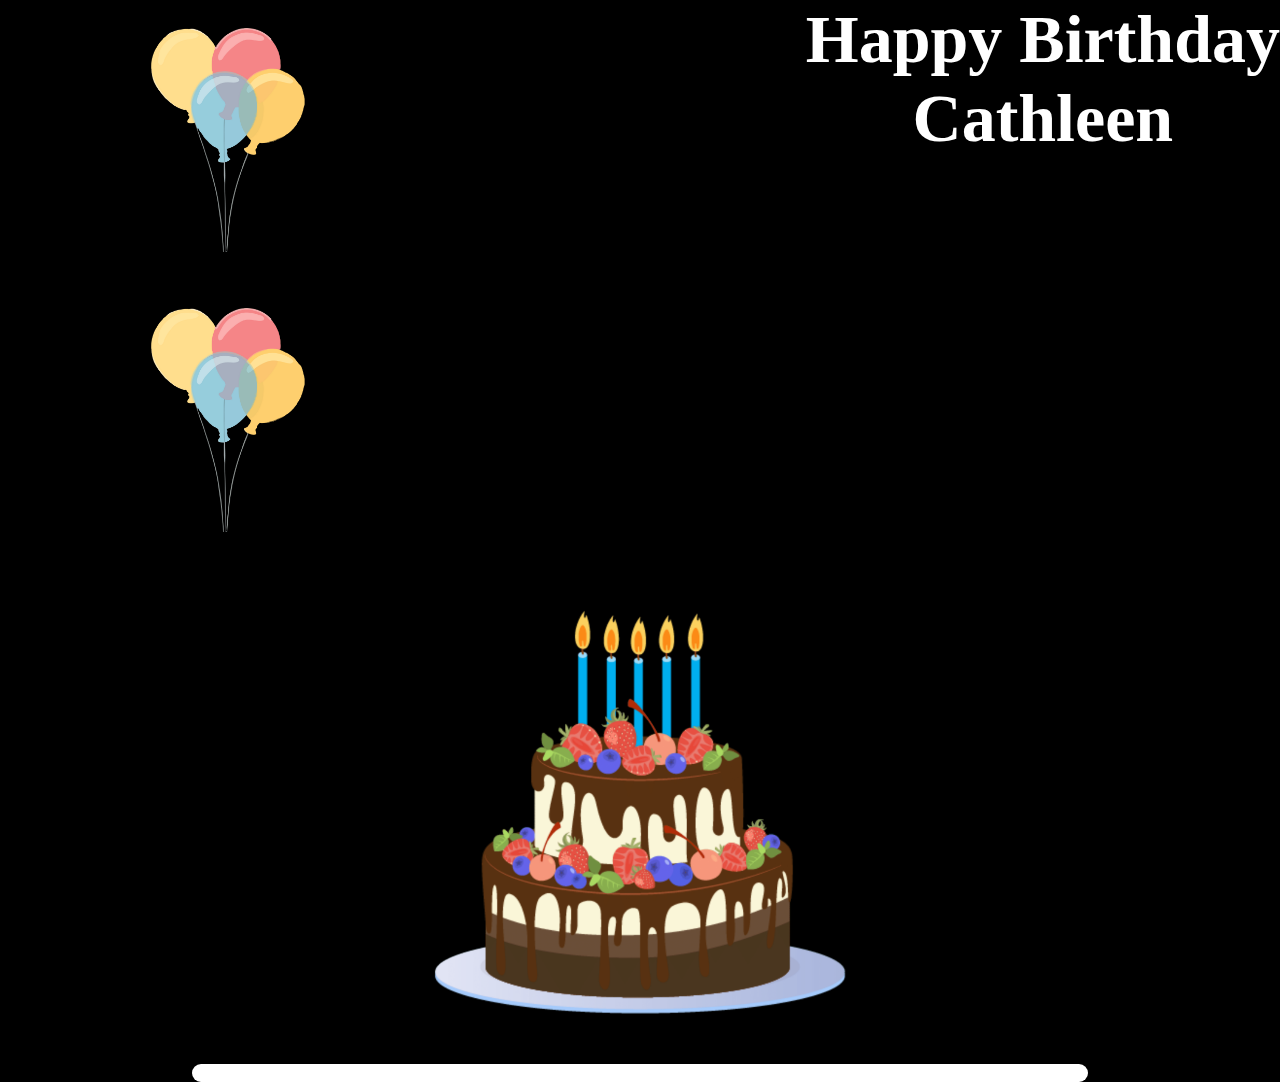
==== letter.html @ 82ecb420 "Add files via upload" ====
<!DOCTYPE html>
<html lang="en">
<head>
    <meta charset="UTF-8">
    <meta name="viewport" content="width=device-width, initial-scale=1.0">
    <link rel="shortcut icon" href="https://i.pinimg.com/564x/94/67/92/946792a211d97528a47069aa7af84032.jpg" type="image/x-icon">
    <title>Happy Birthday Cathleen</title>
    <link rel="stylesheet" href="letter.css">
</head>
<body>
    <header>
        <img src="Images/Balloon.png" alt="Balloon" class="balloon">
        <div class="text">
            <h1>Happy Birthday</h1>
            <h1>Cathleen</h1>
        </div>
        <img src="Images/Balloon.png" alt="Balloon" class="balloon">
    </header>
    <article>
        <img src="Images/Cake.png" alt="Cake" class="cake">
        <div class="text-container">
            <p>M</p>
        </div>
    </article>
</body>
</html>
---- letter.css ----
*{
    margin: 0;
    padding: 0;
    color: white;
    font-family: cursive;
}

body{
    background-color: black;
}

header{
    display: flex;
    justify-content: space-between;
    width: 100%;
    flex-wrap: wrap;
}
h1{
    font-size: 68px;
    text-align: center;
}
img{
    object-fit: cover;
    object-position: center;
}
.balloon{
    height:280px;
}
article{
    display: flex;
    flex-wrap: wrap;
    justify-content: center;
}
.cake{
    width: 70%;
}

.text-container{
    width: 70%;
    background-color: white;
    color: black;
    border-radius: 20px;
}
.text-container p{
    text-align: center;
}
@media screen and (max-width:992px) {
    h1{
        font-size: 24px;
    }
    .balloon{
        height: 80px;
        width: 60px;
    }
}
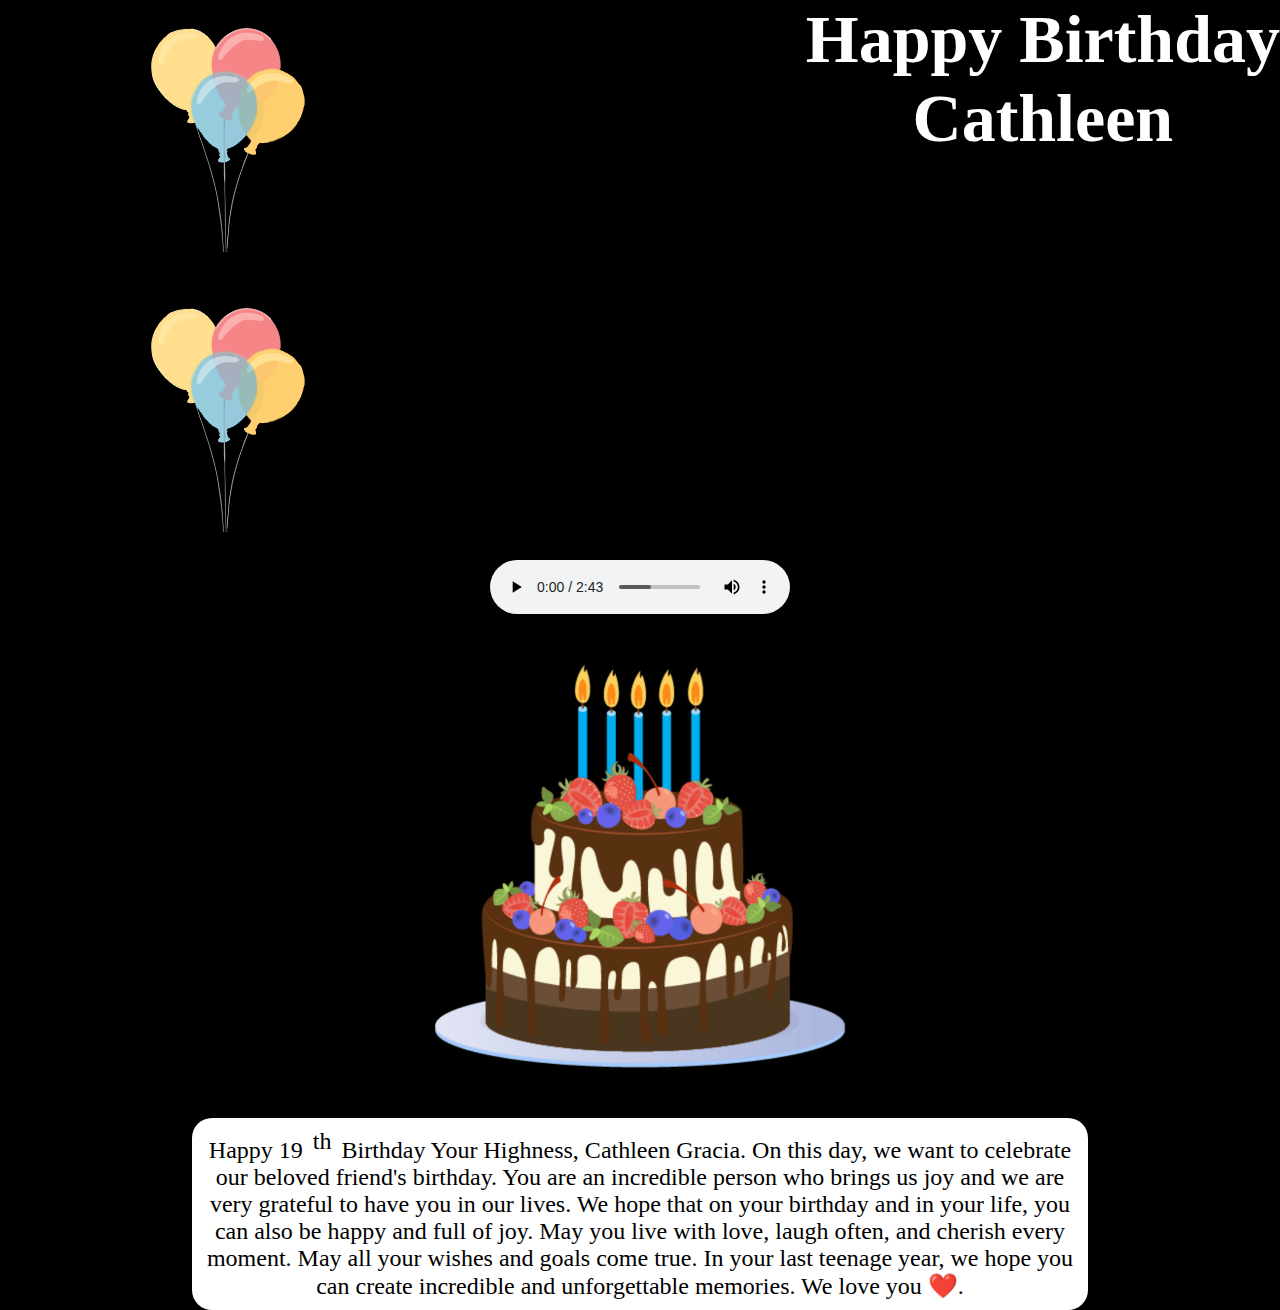
==== commit 9904c19b: "Add files via upload" ====
--- a/letter.html
+++ b/letter.html
@@ -1,4 +1,44 @@
 <!DOCTYPE html>
+<!-- 
+P
+A 
+R 
+A 
+H 
+
+D 
+I 
+
+C
+T 
+R 
+L 
++ 
+U
+
+C 
+K 
+C 
+K 
+C
+K 
+C 
+K 
+
+S
+E
+K
+E
+P
+O
+
+I
+T
+U
+K
+A
+H
+-->
 <html lang="en">
 <head>
     <meta charset="UTF-8">
@@ -15,11 +55,17 @@
             <h1>Cathleen</h1>
         </div>
         <img src="Images/Balloon.png" alt="Balloon" class="balloon">
+        <div class="audio-container">
+            <audio controls loop>
+                <source src="audio/Birthday.mp3" type="audio/mpeg">
+                Your Browser do not support audio.
+            </audio>
+        </div>
     </header>
     <article>
         <img src="Images/Cake.png" alt="Cake" class="cake">
         <div class="text-container">
-            <p>M</p>
+            <p>Happy 19<sup>th</sup>Birthday Your Highness, Cathleen Gracia. On this day, we want to celebrate our beloved friend's birthday. You are an incredible person who brings us joy and we are very grateful to have you in our lives. We hope that on your birthday and in your life, you can also be happy and full of joy. May you live with love, laugh often, and cherish every moment. May all your wishes and goals come true. In your last teenage year, we hope you can create incredible and unforgettable memories. We love you ❤️.</p>
         </div>
     </article>
 </body>
--- a/letter.css
+++ b/letter.css
@@ -38,11 +38,18 @@
 .text-container{
     width: 70%;
     background-color: white;
-    color: black;
     border-radius: 20px;
 }
-.text-container p{
+.text-container p,sup{
     text-align: center;
+    color: black;
+    font-size: 24px;
+    margin: 10px;
+}
+.audio-container{
+    width: 100%;
+    display: flex;
+    justify-content: center;
 }
 @media screen and (max-width:992px) {
     h1{
@@ -52,4 +59,7 @@
         height: 80px;
         width: 60px;
     }
+    .text-container p,sup{
+        font-size: 16px;
+    }
 }